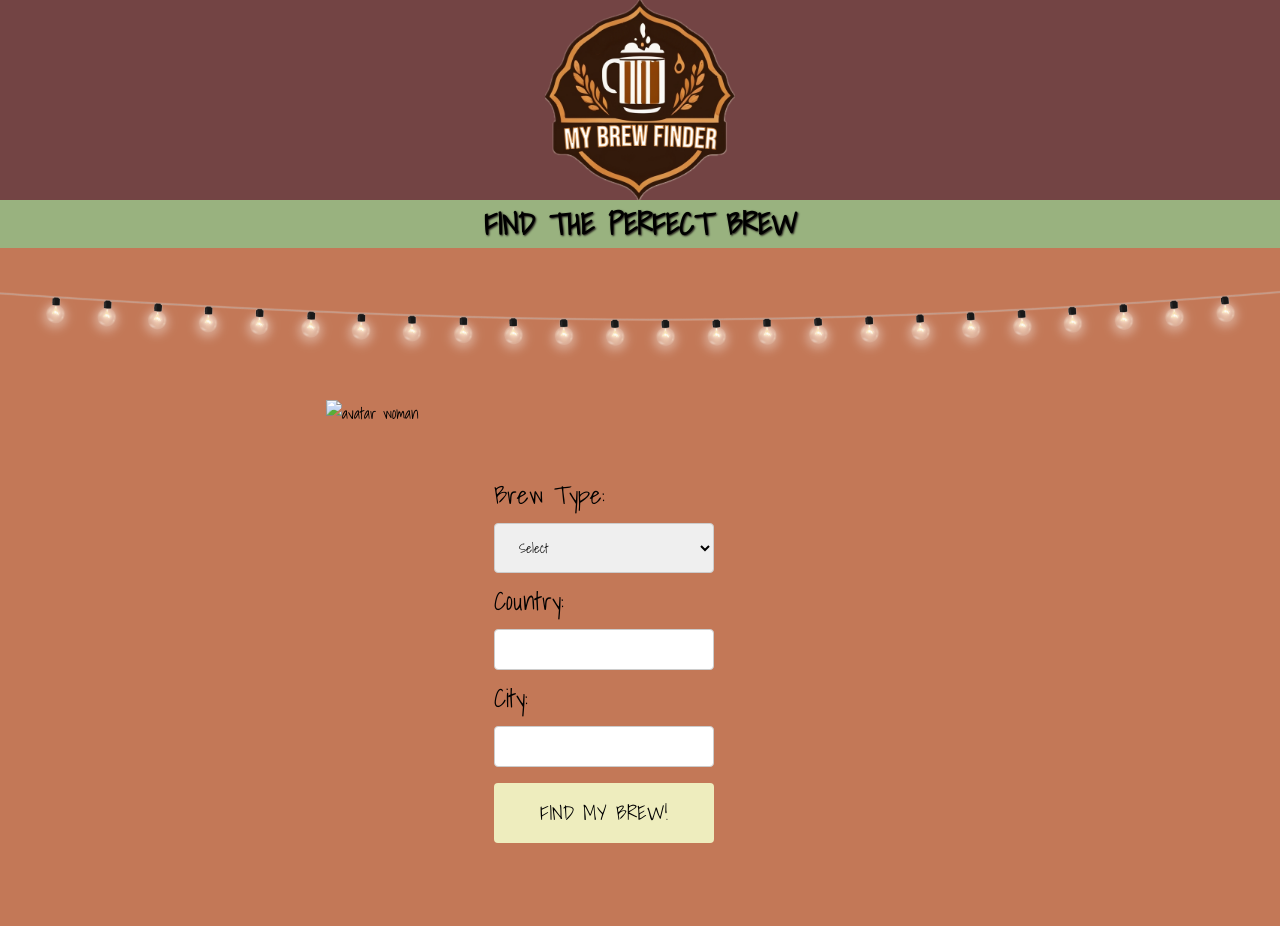
==== form.html @ fd2c4788 "Merge pull request #20 from JordanGWiz/Heather README and CSS" ====
<!DOCTYPE html>
<html lang="en">

<head>
  <meta charset="utf-8">
  <meta name="viewport" content="width=device-width, initial-scale=1">
  <title>Brew Finder</title>
  <link rel="icon" href="">
  <link href="./assets/css/form.css" rel="stylesheet">
  <link rel="icon" type="image/x-icon" href="./assets/images/IMG_2798.png" />
  <link href="https://fonts.googleapis.com/css2?family=Shadows+Into+Light&family=Zeyada&display=swap" rel="stylesheet">
  <script src="https://code.jquery.com/jquery-3.7.1.js"></script>
  <script src="https://code.jquery.com/ui/1.13.3/jquery-ui.js"></script>
</head>

<body>
  <header>
    <img src="./assets/images/logo.webp" alt="logo" class="logo">
    <!-- <h1>My Brewfinder</h1> -->
    <h2>FIND THE PERFECT BREW</h2>
  </header>
  <section class="theme-img"></section>

  <div class="parent-container">
    <div>
      
  
        <img class = "avatar-woman-image" src="../My-Brew-Finder/assets/images/sapiens_1.webp" alt="avatar woman">
      
    </div>

    <div class="form">
      
        <form id="search-form">
          <label for="brew-input">Brew Type:</label><br>
          <select id="brew-input">
            <option value="" disabled selected>Select</option>
            <option value="Coffee">Coffee</option>
            <option value="Beer">Beer</option>
          </select><br>
          <label>Country:</label><br>
          <input id="country-input"><br>
          <script src="assets/js/info.js"></script>
          <label for="city-input">City:</label><br>
          <input id="city-input">
          <input type="submit" value="FIND MY BREW!">
         
        </form>
      
    </div>

  </div>


 



  <script src="./assets/js/form.js"></script>
  <script src="./assets/js/yelp.js"></script>
</body>

</html>
---- assets/css/form.css ----
:root {
  --burnt-brown: #734444;
  --terracotta: #c37857;
  --lime: #eeedbe;
  --plant-green: #99b27f;
  --white: #fcfefe;
  --black: #1d1716;
  --matcha: #c3d69f;
}

* {
  /* box-sizing: border-box; */
  padding: 0;
  margin: 0;
}

header {
  background-color: #734444;
  color: white;
  text-shadow: 1px 1px 2px var(--black);
  /* text-align: center; */
  width: 100%;
  height: 200px;
  /* margin: 0;
 padding: 0; */



}

.logo {
  height: 200px;
  display: block;
  margin-left: auto;
  margin-right: auto;

}

/* section {
  background-color: #734444;
} */
h1 {
  font-size: 40px;
}

h2 {
  background-color: #99b27f;
  font-size: 30px;
  color: black;
  text-align: center;


}

.theme-img {
  height: 200px; 
  width: 100%;
  background-image: url("../images/Single_tungsten.png");
  background-size:cover;
  background-position: center;
  background-repeat:no-repeat;



}

label {
  font-size: 25px;
}

body {
  
  font-family: "Shadows Into Light", cursive;
  font-weight: 400;
  font-style: normal;
  background-color: #c37857;

}

input {
  width: 57%;
  padding: 12px 20px;
  margin: 8px 0;
  display: inline-block;
  border: 1px solid #ccc;
  border-radius: 4px;
  box-sizing: border-box;
 
}
input[type=text],
select {
  width: 57%;
  padding: 12px 20px;
  margin: 8px 0;
  display: inline-block;
  border: 1px solid #ccc;
  border-radius: 4px;
  box-sizing: border-box;
  font-family: "Shadows Into Light", cursive;
}

input[type=submit] {
  width: 57%;
  background-color: #eeedbe;
  font-family: "Shadows Into Light", cursive;
  
  color: black;
  padding: 14px 20px;
  margin: 8px 0;
  border: none;
  border-radius: 4px;
  cursor: pointer;
  font-size: 20px;
}



input[type=submit]:hover {
  background-color: #c3d69f;
  ;
  font-family: "Shadows Into Light", cursive;
    color: black;

}



.parent-container {
  display: flex;
  justify-content: center;
  align-items: flex-start;
  flex-wrap: wrap;
  
}
form {
  padding: 75px;
}

.avatar-woman-image {
  width: 100%;
  padding: 0;

}

.ui-helper-hidden-accessible{
  display:none !important;
}
.ui-autocomplete {
  position: absolute;
  top: 100%;
  left: 0;
  z-index: 1000;
  float: left;
  display: none;
  min-width: 160px;
  padding: 4px 0;
  margin: 0 0 10px 25px;
  list-style: none;
  background-color: #ffffff;
  border-color: #ccc;
  border-color: rgba(0, 0, 0, 0.2);
  border-style: solid;
  border-width: 1px;
  -webkit-border-radius: 5px;
  -moz-border-radius: 5px;
  border-radius: 5px;
  -webkit-box-shadow: 0 5px 10px rgba(0, 0, 0, 0.2);
  -moz-box-shadow: 0 5px 10px rgba(0, 0, 0, 0.2);
  box-shadow: 0 5px 10px rgba(0, 0, 0, 0.2);
  -webkit-background-clip: padding-box;
  -moz-background-clip: padding;
  background-clip: padding-box;
  border-right-width: 2px;
  border-bottom-width: 2px;
}

.ui-menu-item > a.ui-corner-all {
  display: block;
  padding: 3px 15px;
  clear: both;
  font-weight: normal;
  line-height: 18px;
  color: #555555;
  white-space: nowrap;
  text-decoration: none;
}

.ui-state-hover, .ui-state-active {
  color: #ffffff;
  text-decoration: none;
  background-color: #0088cc;
  border-radius: 0px;
  -webkit-border-radius: 0px;
  -moz-border-radius: 0px;
  background-image: none;
}
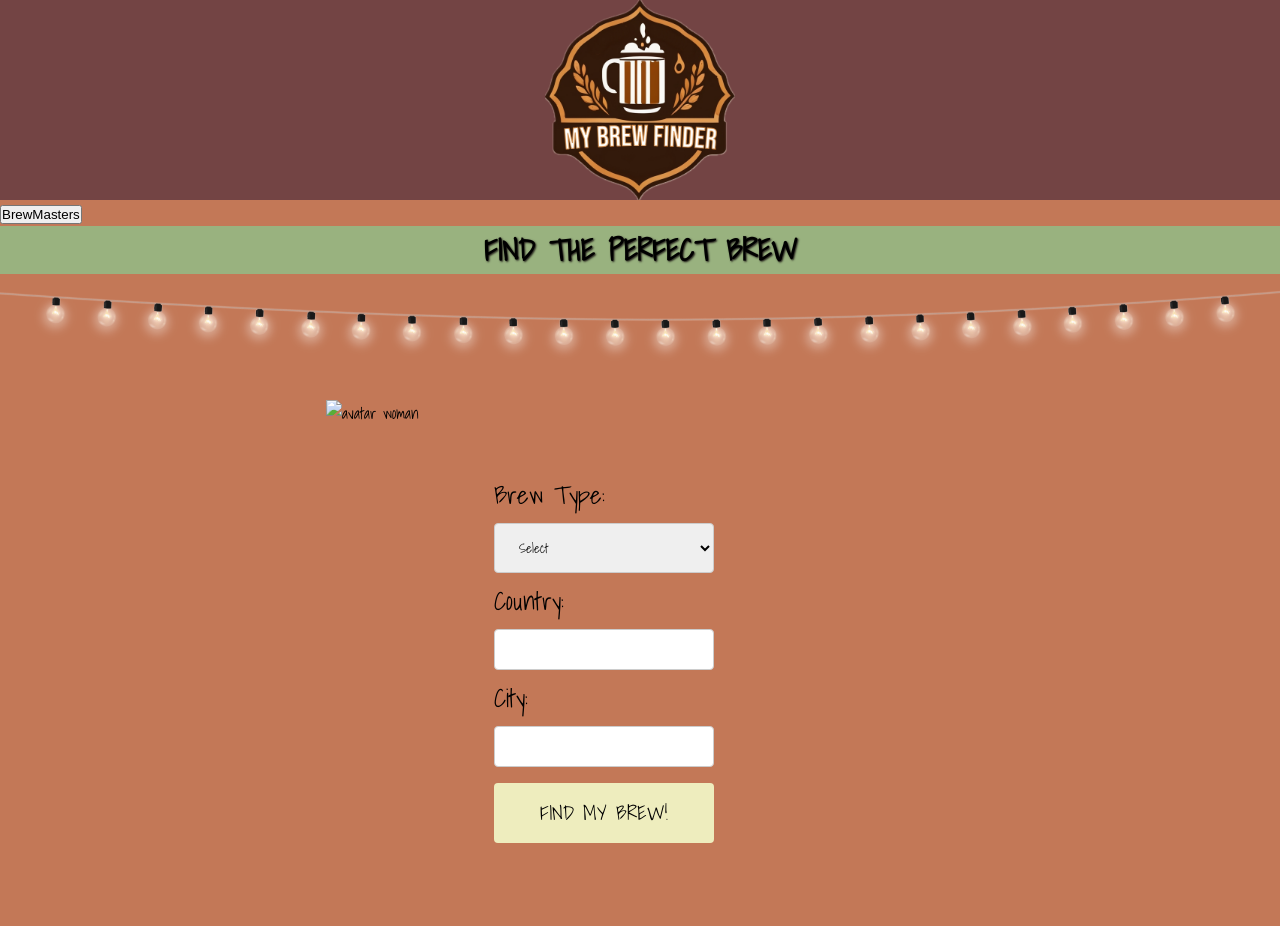
==== commit fc1a260f: "Added creators modal" ====
--- a/form.html
+++ b/form.html
@@ -16,6 +16,50 @@
 <body>
   <header>
     <img src="./assets/images/logo.webp" alt="logo" class="logo">
+    <!-- Mocal Button -->
+    <button id="myBtn">BrewMasters</button>
+    <!-- Modal -->
+    <div id="myModal" class="modal">
+      <div class="modal-content">
+        <div class="modal-header">
+          <span class="close">&times;</span>
+          <h2>Meet the Creators!</h2>
+        </div>
+        <div class="modal-body">
+          <div class="modal-profile">
+            <p class="creators">Justin Herrera</p>
+            <a href="https://github.com/Justino11247">Github</a>
+            <a href="mailto:herrerajustin11@gmail.com?subject=Justin, you're the best!">Email</a>
+            <p>Preferred Brew: Beer</p>
+            <p>Bucket List Brew Location: Tokyo, Japan</p>
+          </div>
+          <div class="modal-profile">
+            <p class="creators">Renz Carl Supnet</p>
+            <a href="https://github.com/renzsupnet">Github</a>
+            <a href="mailto:jordan.gonzales17@hotmail.com?subject=Justin, you're the best!">Email</a>
+            <p>Preferred Brew: </p>
+            <p>Bucket List Brew Location: </p>
+          </div>
+          <div class="modal-profile">
+            <p class="creators">Jordan Gonzales</p>
+            <a href="https://github.com/JordanGWiz">Github</a>
+            <a href="mailto:herrerajustin11@gmail.com?subject=Justin, you're the best!">Email</a>
+            <p>Preferred Brew: </p>
+            <p>Bucket List Brew Location: </p>
+          </div>
+          <div class="modal-profile">
+            <p class="creators">Heather Weltzien</p>
+            <a href="https://github.com/hweltzien">Github</a>
+            <a href="mailto:herrerajustin11@gmail.com?subject=Justin, you're the best!">Email</a>
+            <p>Preferred Brew: </p>
+            <p>Bucket List Brew Location: </p>
+          </div>
+        </div>
+        <div class="modal-footer">
+          <h3>Thank you for using our application!</h3>
+        </div>
+      </div>
+    </div>
     <!-- <h1>My Brewfinder</h1> -->
     <h2>FIND THE PERFECT BREW</h2>
   </header>
--- a/assets/css/form.css
+++ b/assets/css/form.css
@@ -193,4 +193,120 @@
   -webkit-border-radius: 0px;
   -moz-border-radius: 0px;
   background-image: none;
-}+}
+
+/*#myBtn {
+  float: right;           button floating
+}*/
+
+
+.modal {
+  display: none;
+  position: fixed;
+  z-index: 1;
+  left: 0;
+  top: 0;
+  width: 100%;
+  height: 100%;
+  overflow: auto;
+  background-color: rgb(0,0,0);
+  background-color: rgba(0,0,0,0.4);
+  -webkit-animation-name: fadeIn;
+  -webkit-animation-duration: 0.6s;
+  animation-name: fadeIn;
+  animation-duration: 0.6s
+}
+
+
+.modal-content {
+  font-size: 25px;
+  text-shadow: none;
+  position: fixed;
+  bottom: 0;
+  background-color: var(--terracotta);
+  width: 90%;
+  -webkit-animation-name: slideIn;
+  -webkit-animation-duration: 0.4s;
+  animation-name: slideIn;
+  animation-duration: 0.4s
+}
+
+
+.modal-profile {
+  margin: 5px;
+  background-color: var(--burnt-brown);
+  width: 50%;
+}
+
+
+.creators {
+  font-size: 35px;
+}
+
+
+.close {
+  color: var(--black);
+  float: right;
+  font-size: 30px;
+  font-weight: bold;
+}
+
+
+.close:hover,
+.close:focus {
+  color: #000;
+  text-decoration: none;
+  cursor: pointer;
+}
+
+
+.modal-header {
+  font-size: 40px;
+  padding: 2px 16px;
+  background-color: var(--plant-green);
+  color: var(--black);
+}
+
+
+.modal-body {
+  display: flex;
+  color: var(--white);
+  padding: 2px 16px;
+}
+
+
+a {
+  color: var(--white);
+}
+
+
+.modal-footer {
+  font-size: 20px;
+  padding: 2px 16px;
+  background-color: var(--plant-green);
+  color: var(--black);
+}
+
+
+@-webkit-keyframes slideIn {
+  from {bottom: -300px; opacity: 0}
+  to {bottom: 0; opacity: 1}
+}
+
+
+@keyframes slideIn {
+  from {bottom: -300px; opacity: 0}
+  to {bottom: 0; opacity: 1}
+}
+
+
+@-webkit-keyframes fadeIn {
+  from {opacity: 0}
+  to {opacity: 1}
+}
+
+
+@keyframes fadeIn {
+  from {opacity: 0}
+  to {opacity: 1}
+}
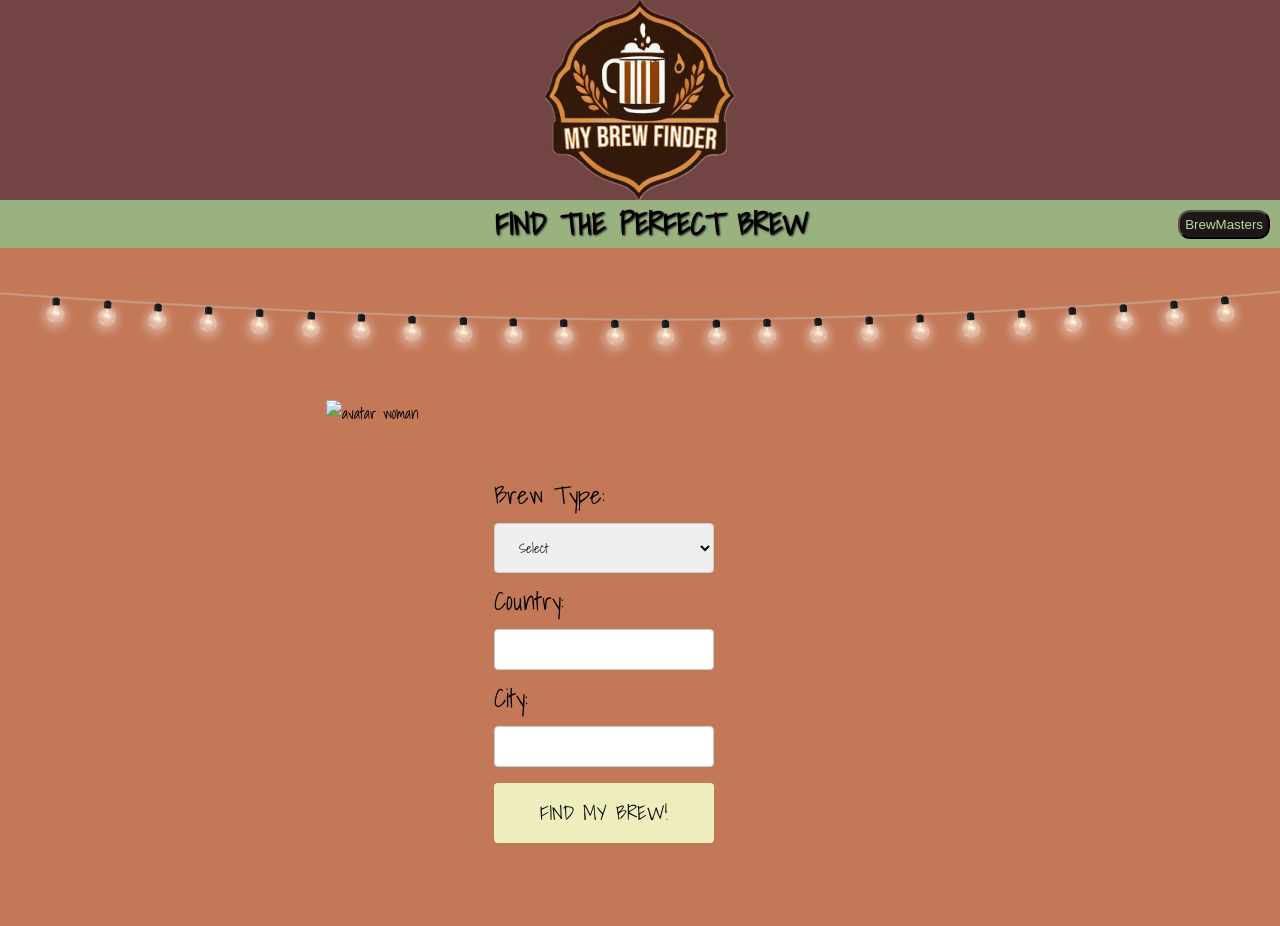
==== commit 77b0a56a: "Styling for modal and Id fix in wiki.js" ====
--- a/form.html
+++ b/form.html
@@ -43,14 +43,14 @@
           <div class="modal-profile">
             <p class="creators">Jordan Gonzales</p>
             <a href="https://github.com/JordanGWiz">Github</a>
-            <a href="mailto:herrerajustin11@gmail.com?subject=Justin, you're the best!">Email</a>
+            <a href="mailto:jordan.gonzales17@hotmail.com?subject=Jordan, you're the best!">Email</a>
             <p>Preferred Brew: </p>
             <p>Bucket List Brew Location: </p>
           </div>
           <div class="modal-profile">
             <p class="creators">Heather Weltzien</p>
             <a href="https://github.com/hweltzien">Github</a>
-            <a href="mailto:herrerajustin11@gmail.com?subject=Justin, you're the best!">Email</a>
+            <a href="mailto:hmweltzien@gmail.com?subject=Heather, you're the best!">Email</a>
             <p>Preferred Brew: </p>
             <p>Bucket List Brew Location: </p>
           </div>
@@ -66,7 +66,7 @@
   <section class="theme-img"></section>
 
   <div class="parent-container">
-    <div>
+    <div> 
       
   
         <img class = "avatar-woman-image" src="../My-Brew-Finder/assets/images/sapiens_1.webp" alt="avatar woman">
@@ -87,8 +87,7 @@
           <script src="assets/js/info.js"></script>
           <label for="city-input">City:</label><br>
           <input id="city-input">
-          <input type="submit" value="FIND MY BREW!">
-         
+          <input type="submit" value="FIND MY BREW!">         
         </form>
       
     </div>
--- a/assets/css/form.css
+++ b/assets/css/form.css
@@ -48,8 +48,7 @@
   font-size: 30px;
   color: black;
   text-align: center;
-
-
+  padding-left: 135px;
 }
 
 .theme-img {
@@ -194,10 +193,14 @@
   -moz-border-radius: 0px;
   background-image: none;
 }
-
-/*#myBtn {
-  float: right;           button floating
-}*/
+#myBtn {
+  float: right;  
+  margin: 10px;     
+  background-color: var(--black);
+  color: var(--matcha);  
+  padding: 5px;
+  border-radius: 12px;
+}
 
 
 .modal {
@@ -206,7 +209,7 @@
   z-index: 1;
   left: 0;
   top: 0;
-  width: 100%;
+  width: 100%; 
   height: 100%;
   overflow: auto;
   background-color: rgb(0,0,0);
@@ -224,18 +227,11 @@
   position: fixed;
   bottom: 0;
   background-color: var(--terracotta);
-  width: 90%;
+  width: 100%;
   -webkit-animation-name: slideIn;
   -webkit-animation-duration: 0.4s;
   animation-name: slideIn;
   animation-duration: 0.4s
-}
-
-
-.modal-profile {
-  margin: 5px;
-  background-color: var(--burnt-brown);
-  width: 50%;
 }
 
 
@@ -267,9 +263,16 @@
   color: var(--black);
 }
 
+.modal-profile {
+  margin: 10px;
+  padding: 10px;
+  background-color: var(--burnt-brown);
+  display: grid;
+  grid-template-columns: repeat(2, 1fr);
+  grid-gap:
+}
 
 .modal-body {
-  display: flex;
   color: var(--white);
   padding: 2px 16px;
 }
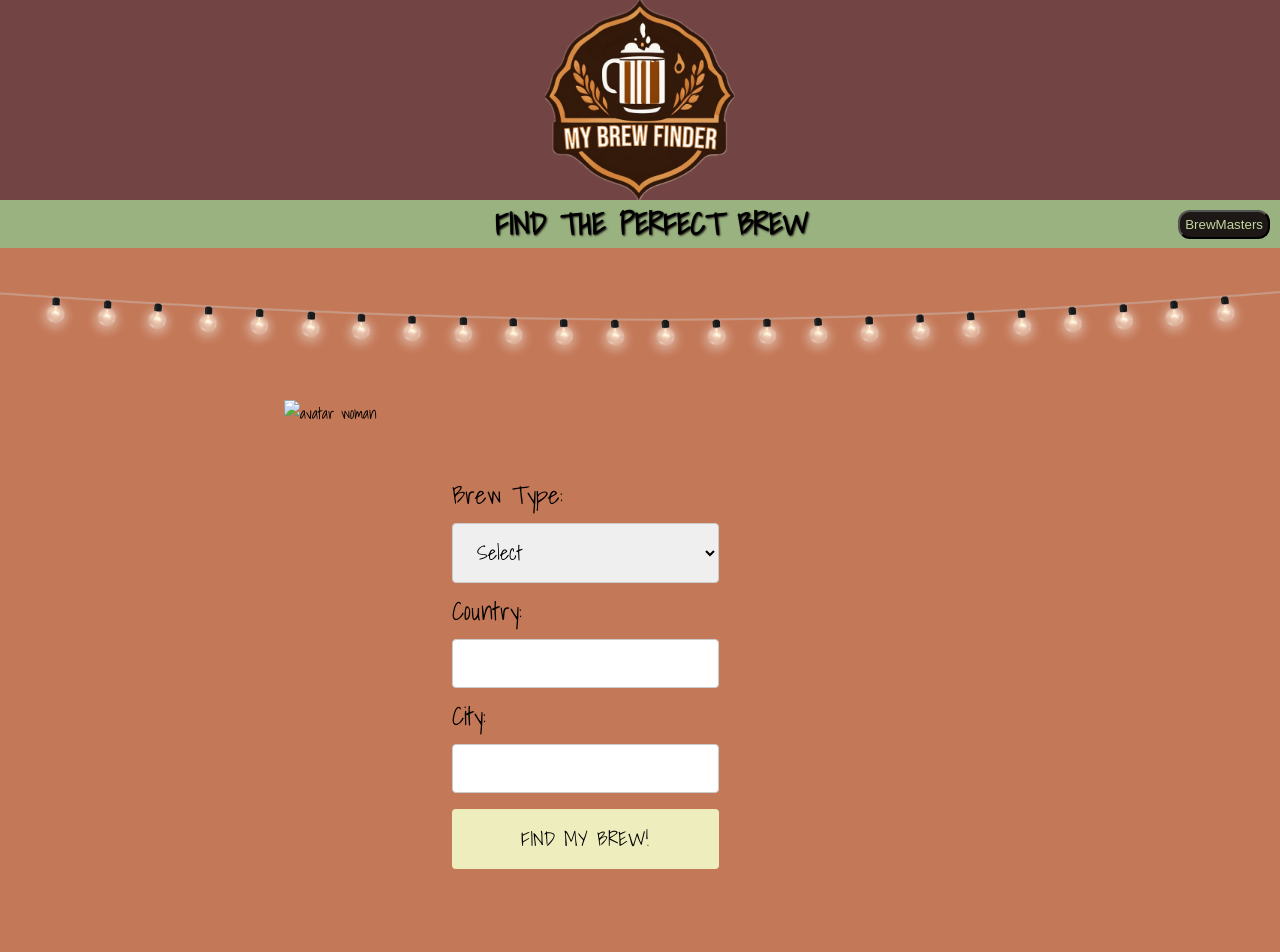
==== commit 36638de3: "Trouble shooting files" ====
--- a/assets/css/form.css
+++ b/assets/css/form.css
@@ -12,6 +12,7 @@
   /* box-sizing: border-box; */
   padding: 0;
   margin: 0;
+  
 }
 
 header {
@@ -84,6 +85,7 @@
   border: 1px solid #ccc;
   border-radius: 4px;
   box-sizing: border-box;
+  font-size: 20px;
  
 }
 input[type=text],
@@ -96,6 +98,7 @@
   border-radius: 4px;
   box-sizing: border-box;
   font-family: "Shadows Into Light", cursive;
+  font-size: 20px;
 }
 
 input[type=submit] {
@@ -269,7 +272,7 @@
   background-color: var(--burnt-brown);
   display: grid;
   grid-template-columns: repeat(2, 1fr);
-  grid-gap:
+  
 }
 
 .modal-body {
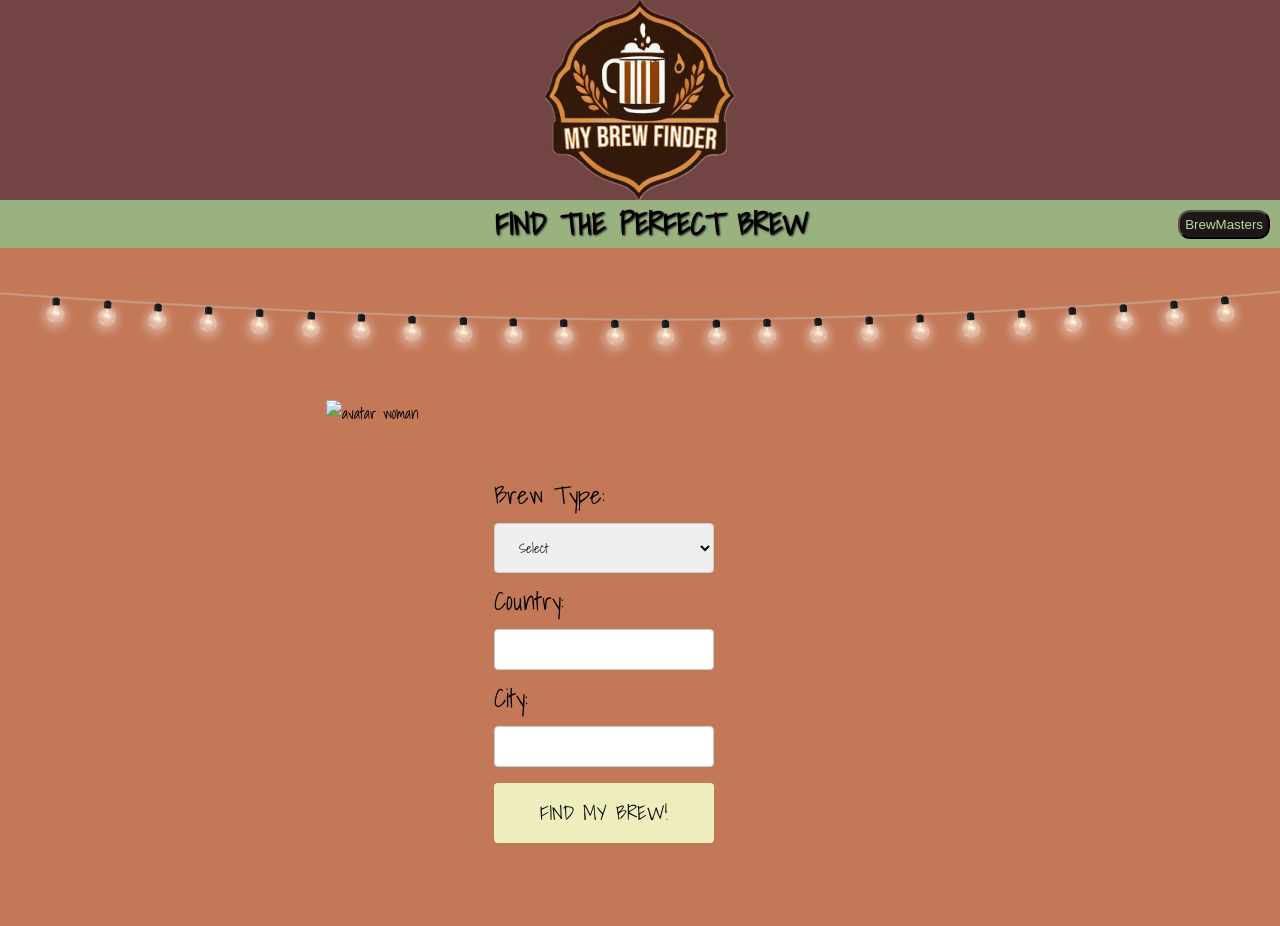
==== commit 441d04bc: "finished modal content" ====
--- a/form.html
+++ b/form.html
@@ -27,32 +27,32 @@
         </div>
         <div class="modal-body">
           <div class="modal-profile">
-            <p class="creators">Justin Herrera</p>
-            <a href="https://github.com/Justino11247">Github</a>
-            <a href="mailto:herrerajustin11@gmail.com?subject=Justin, you're the best!">Email</a>
-            <p>Preferred Brew: Beer</p>
-            <p>Bucket List Brew Location: Tokyo, Japan</p>
+            <p class="creators modal-text">Justin Herrera</p>
+            <a href="https://github.com/Justino11247" class="modal-text">Github</a>
+            <a href="mailto:herrerajustin11@gmail.com?subject=Justin, you're the best!" >Email</a>
+            <p class="modal-text">Preferred Brew: Beer</p>
+            <p class="modal-text">Bucket List Brew Location: Berlin, Germany</p>
           </div>
           <div class="modal-profile">
-            <p class="creators">Renz Carl Supnet</p>
-            <a href="https://github.com/renzsupnet">Github</a>
-            <a href="mailto:jordan.gonzales17@hotmail.com?subject=Justin, you're the best!">Email</a>
-            <p>Preferred Brew: </p>
-            <p>Bucket List Brew Location: </p>
+            <p class="creators modal-text">Renz Carl Supnet</p>
+            <a href="https://github.com/renzsupnet" class="modal-text">Github</a>
+            <a href="mailto:http://rcbsupnet@gmail.com/?subject=Renz, you're the best!" >Email</a>
+            <p class="modal-text">Preferred Brew: Coffee</p>
+            <p class="modal-text">Bucket List Brew Location: Tokyo, Japan</p>
           </div>
           <div class="modal-profile">
-            <p class="creators">Jordan Gonzales</p>
-            <a href="https://github.com/JordanGWiz">Github</a>
-            <a href="mailto:jordan.gonzales17@hotmail.com?subject=Jordan, you're the best!">Email</a>
-            <p>Preferred Brew: </p>
-            <p>Bucket List Brew Location: </p>
+            <p class="creators modal-text">Jordan Gonzales</p>
+            <a href="https://github.com/JordanGWiz" class="modal-text">Github</a>
+            <a href="mailto:jordan.gonzales17@hotmail.com?subject=Jordan, you're the best!" >Email</a>
+            <p class="modal-text">Preferred Brew: Coffee</p>
+            <p class="modal-text">Bucket List Brew Location: Okinawa, Japan</p>
           </div>
           <div class="modal-profile">
-            <p class="creators">Heather Weltzien</p>
-            <a href="https://github.com/hweltzien">Github</a>
-            <a href="mailto:hmweltzien@gmail.com?subject=Heather, you're the best!">Email</a>
-            <p>Preferred Brew: </p>
-            <p>Bucket List Brew Location: </p>
+            <p class="creators modal-text">Heather Weltzien</p>
+            <a href="https://github.com/hweltzien" class="modal-text">Github</a>
+            <a href="mailto:hmweltzien@gmail.com?subject=Heather, you're the best!" >Email</a>
+            <p class="modal-text">Preferred Brew: Coffee</p>
+            <p class="modal-text">Bucket List Brew Location: Singapore </p>
           </div>
         </div>
         <div class="modal-footer">
--- a/assets/css/form.css
+++ b/assets/css/form.css
@@ -12,7 +12,6 @@
   /* box-sizing: border-box; */
   padding: 0;
   margin: 0;
-  
 }
 
 header {
@@ -85,7 +84,6 @@
   border: 1px solid #ccc;
   border-radius: 4px;
   box-sizing: border-box;
-  font-size: 20px;
  
 }
 input[type=text],
@@ -98,7 +96,6 @@
   border-radius: 4px;
   box-sizing: border-box;
   font-family: "Shadows Into Light", cursive;
-  font-size: 20px;
 }
 
 input[type=submit] {
@@ -267,19 +264,24 @@
 }
 
 .modal-profile {
-  margin: 10px;
-  padding: 10px;
   background-color: var(--burnt-brown);
-  display: grid;
-  grid-template-columns: repeat(2, 1fr);
+  flex: 0 49%;
+  height: 50%;
+  margin-bottom: 1%;
   
+}
+
+.modal-text {
+  padding-left: 50px;
 }
 
 .modal-body {
   color: var(--white);
-  padding: 2px 16px;
-}
-
+  padding: 10px;
+  display: flex;
+  flex-wrap: wrap;
+  justify-content: space-between;
+}
 
 a {
   color: var(--white);
